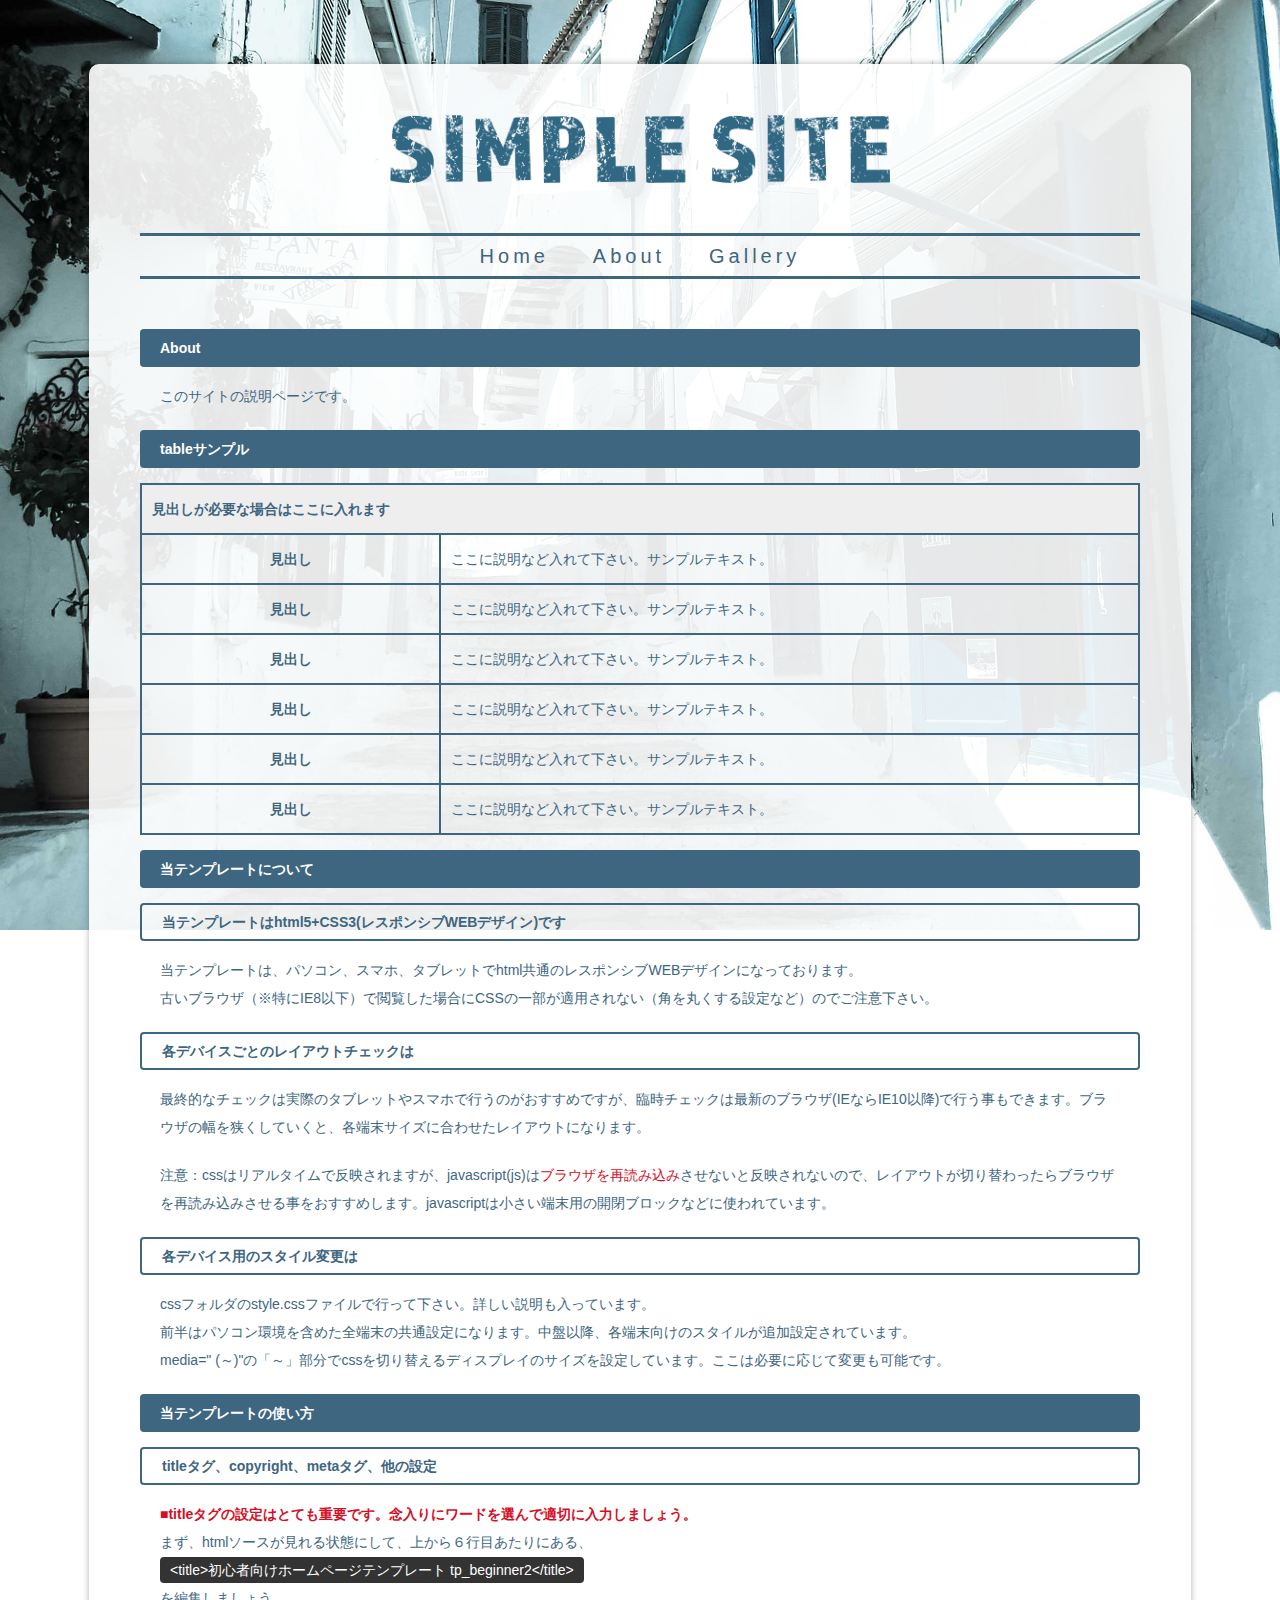
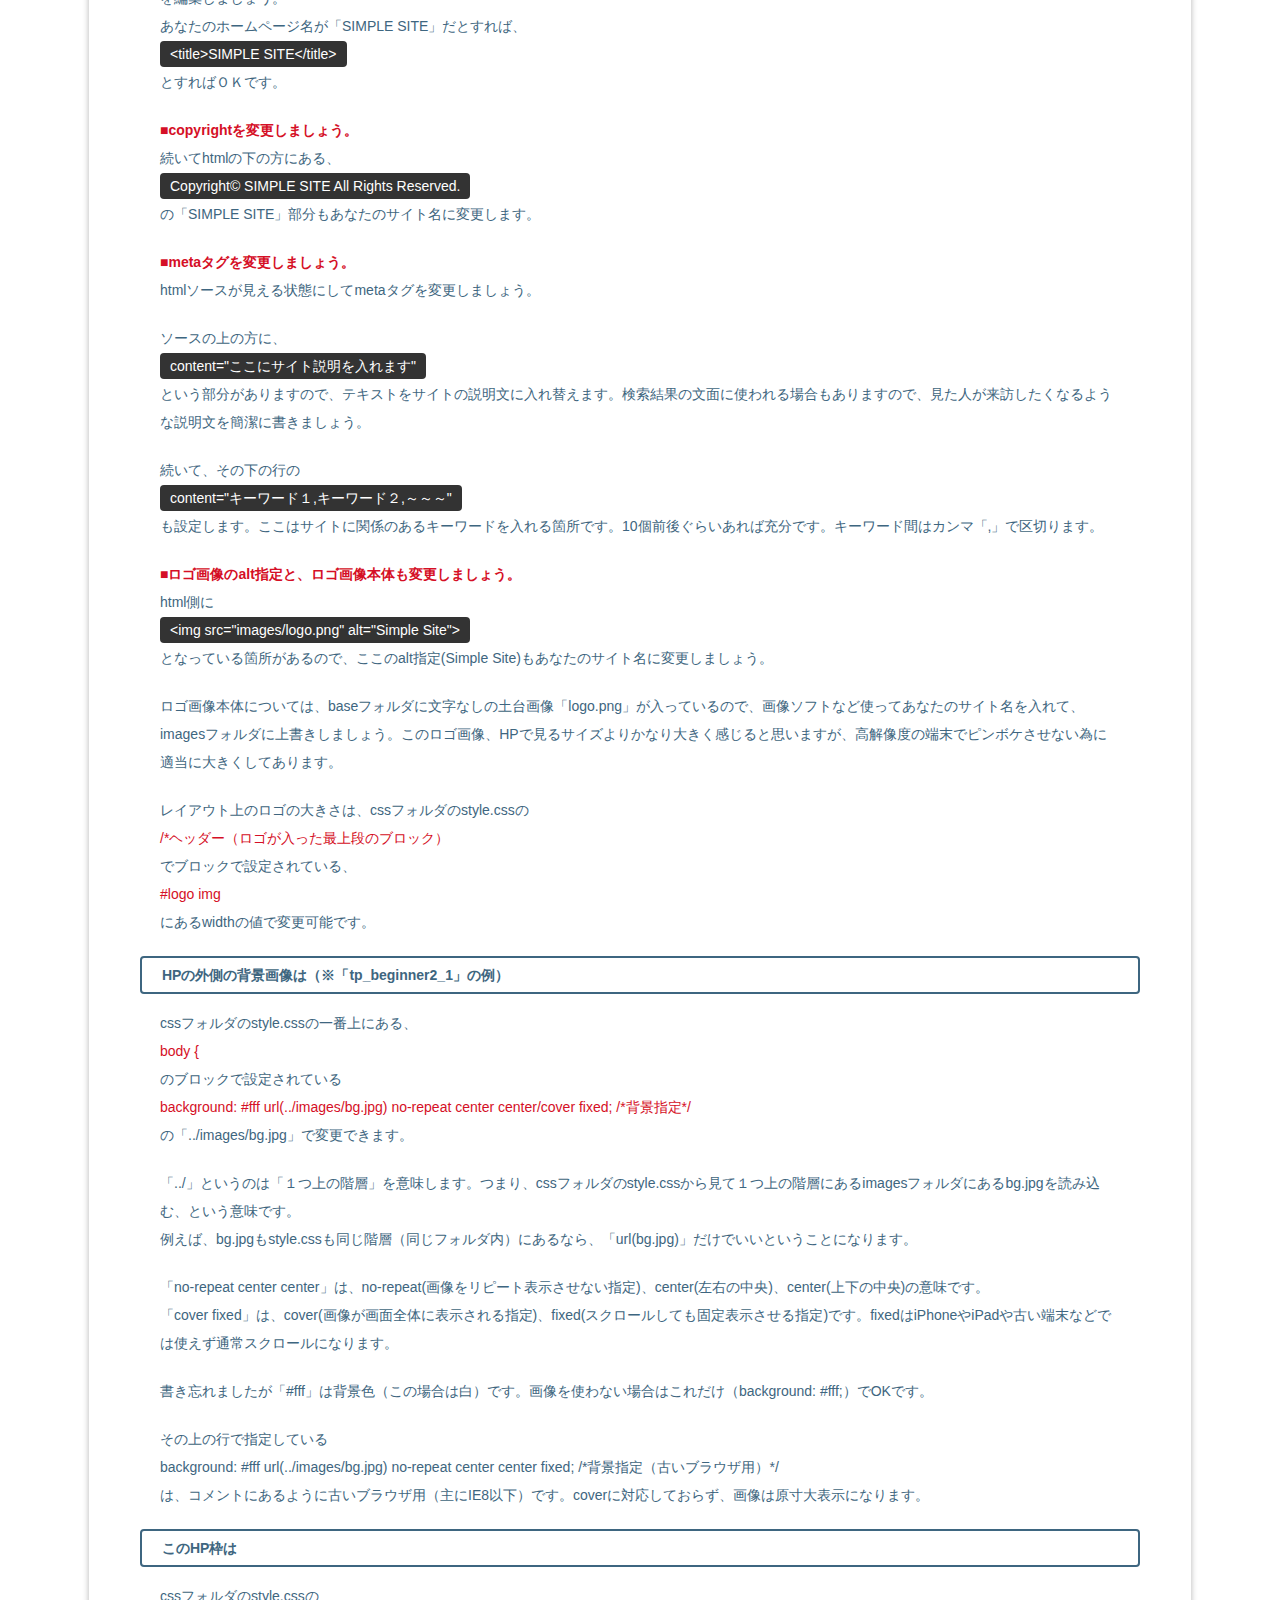
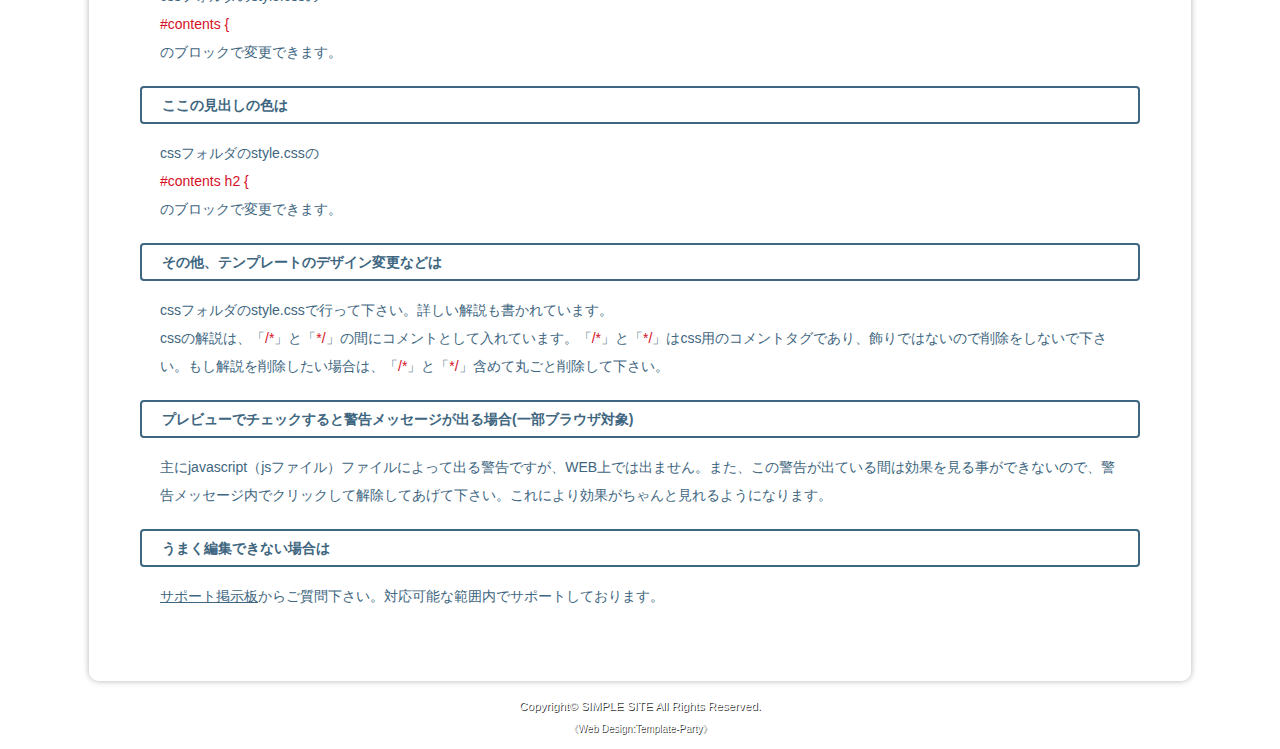
==== src/tp_beginner2_1/about.html @ 420bc75c "feat:markdown test" ====
<!DOCTYPE html>
<html lang="ja">
<head>
<meta charset="UTF-8">
<meta http-equiv="X-UA-Compatible" content="IE=edge">
<title>初心者向けホームページテンプレート tp_beginner2</title>
<meta name="viewport" content="width=device-width, initial-scale=1">
<meta name="description" content="ここにサイト説明を入れます">
<meta name="keywords" content="キーワード１,キーワード２,キーワード３,キーワード４,キーワード５">
<link rel="stylesheet" href="css/style.css">
<script type="text/javascript" src="js/openclose.js"></script>
<!--[if lt IE 9]>
<script src="https://oss.maxcdn.com/html5shiv/3.7.2/html5shiv.min.js"></script>
<script src="https://oss.maxcdn.com/respond/1.4.2/respond.min.js"></script>
<![endif]-->
</head>

<body>

<div id="container">

<header>
<h1 id="logo"><a href="index.html"><img src="images/logo.png" alt="Simple Site"></a></h1>
</header>

<nav id="menubar">
<ul>
<li><a href="index.html">Home</a></li>
<li><a href="about.html">About</a></li>
<li><a href="gallery.html">Gallery</a></li>
</ul>
</nav>

<section>

<h2>About</h2>
<p>このサイトの説明ページです。</p>

<h2>tableサンプル</h2>
<table class="ta1">
<tr>
<th colspan="2" class="tamidashi">見出しが必要な場合はここに入れます</th>
</tr>
<tr>
<th>見出し</th>
<td>ここに説明など入れて下さい。サンプルテキスト。</td>
</tr>
<tr>
<th>見出し</th>
<td>ここに説明など入れて下さい。サンプルテキスト。</td>
</tr>
<tr>
<th>見出し</th>
<td>ここに説明など入れて下さい。サンプルテキスト。</td>
</tr>
<tr>
<th>見出し</th>
<td>ここに説明など入れて下さい。サンプルテキスト。</td>
</tr>
<tr>
<th>見出し</th>
<td>ここに説明など入れて下さい。サンプルテキスト。</td>
</tr>
<tr>
<th>見出し</th>
<td>ここに説明など入れて下さい。サンプルテキスト。</td>
</tr>
</table>

</section>

<section id="about">

<h2>当テンプレートについて</h2>

<h3>当テンプレートはhtml5+CSS3(レスポンシブWEBデザイン)です</h3>
<p>当テンプレートは、パソコン、スマホ、タブレットでhtml共通のレスポンシブWEBデザインになっております。<br>
古いブラウザ（※特にIE8以下）で閲覧した場合にCSSの一部が適用されない（角を丸くする設定など）のでご注意下さい。</p>

<h3>各デバイスごとのレイアウトチェックは</h3>
<p>最終的なチェックは実際のタブレットやスマホで行うのがおすすめですが、臨時チェックは最新のブラウザ(IEならIE10以降)で行う事もできます。ブラウザの幅を狭くしていくと、各端末サイズに合わせたレイアウトになります。</p>
<p>注意：cssはリアルタイムで反映されますが、javascript(js)は<span class="color1">ブラウザを再読み込み</span>させないと反映されないので、レイアウトが切り替わったらブラウザを再読み込みさせる事をおすすめします。javascriptは小さい端末用の開閉ブロックなどに使われています。</p>

<h3>各デバイス用のスタイル変更は</h3>
<p>cssフォルダのstyle.cssファイルで行って下さい。詳しい説明も入っています。<br>
前半はパソコン環境を含めた全端末の共通設定になります。中盤以降、各端末向けのスタイルが追加設定されています。<br>
media=&quot; (～)&quot;の「～」部分でcssを切り替えるディスプレイのサイズを設定しています。ここは必要に応じて変更も可能です。</p>

</section>

<section>

<h2>当テンプレートの使い方</h2>

<h3>titleタグ、copyright、metaタグ、他の設定</h3>
<p><strong class="color1">■titleタグの設定はとても重要です。念入りにワードを選んで適切に入力しましょう。</strong><br>
まず、htmlソースが見れる状態にして、上から６行目あたりにある、<br>
<span class="look">&lt;title&gt;初心者向けホームページテンプレート tp_beginner2&lt;/title&gt;</span><br>
を編集しましょう。<br>
あなたのホームページ名が「SIMPLE SITE」だとすれば、<br>
<span class="look">&lt;title&gt;SIMPLE SITE&lt;/title&gt;</span><br>
とすればＯＫです。</p>
<p><strong class="color1">■copyrightを変更しましょう。</strong><br>
続いてhtmlの下の方にある、<br>
<span class="look">Copyright&copy; SIMPLE SITE All Rights Reserved.</span><br>
の「SIMPLE SITE」部分もあなたのサイト名に変更します。</p>
<p><strong class="color1">■metaタグを変更しましょう。</strong><br>
htmlソースが見える状態にしてmetaタグを変更しましょう。</p>
<p>ソースの上の方に、<br>
<span class="look">content=&quot;ここにサイト説明を入れます&quot;</span><br>
という部分がありますので、テキストをサイトの説明文に入れ替えます。検索結果の文面に使われる場合もありますので、見た人が来訪したくなるような説明文を簡潔に書きましょう。</p>
<p>続いて、その下の行の<br>
<span class="look">content=&quot;キーワード１,キーワード２,～～～&quot;</span><br>
も設定します。ここはサイトに関係のあるキーワードを入れる箇所です。10個前後ぐらいあれば充分です。キーワード間はカンマ「,」で区切ります。</p>
<p><strong class="color1">■ロゴ画像のalt指定と、ロゴ画像本体も変更しましょう。</strong><br>
html側に<br>
<span class="look">&lt;img src=&quot;images/logo.png&quot; alt=&quot;Simple Site&quot;&gt;</span><br>
となっている箇所があるので、ここのalt指定(Simple Site)もあなたのサイト名に変更しましょう。</p>
<p>ロゴ画像本体については、baseフォルダに文字なしの土台画像「logo.png」が入っているので、画像ソフトなど使ってあなたのサイト名を入れて、imagesフォルダに上書きしましょう。このロゴ画像、HPで見るサイズよりかなり大きく感じると思いますが、高解像度の端末でピンボケさせない為に適当に大きくしてあります。</p>
<p>レイアウト上のロゴの大きさは、cssフォルダのstyle.cssの<br>
<spna class="color1">/*ヘッダー（ロゴが入った最上段のブロック）</spna><br>
でブロックで設定されている、<br>
<span class="color1">#logo img</span><br>
にあるwidthの値で変更可能です。</p>

<h3>HPの外側の背景画像は（※「tp_beginner2_1」の例）</h3>
<p>cssフォルダのstyle.cssの一番上にある、<br>
<span class="color1">body {</span><br>
のブロックで設定されている<br>
<span class="color1">	background: #fff url(../images/bg.jpg) no-repeat center center/cover fixed;	/*背景指定*/</span><br>
の「../images/bg.jpg」で変更できます。</p>
<p> 「../」というのは「１つ上の階層」を意味します。つまり、cssフォルダのstyle.cssから見て１つ上の階層にあるimagesフォルダにあるbg.jpgを読み込む、という意味です。<br>
例えば、bg.jpgもstyle.cssも同じ階層（同じフォルダ内）にあるなら、「url(bg.jpg)」だけでいいということになります。</p>
<p>「no-repeat center center」は、no-repeat(画像をリピート表示させない指定)、center(左右の中央)、center(上下の中央)の意味です。<br>
「cover fixed」は、cover(画像が画面全体に表示される指定)、fixed(スクロールしても固定表示させる指定)です。fixedはiPhoneやiPadや古い端末などでは使えず通常スクロールになります。</p>
<p>書き忘れましたが「#fff」は背景色（この場合は白）です。画像を使わない場合はこれだけ（background: #fff;）でOKです。</p>
<p>その上の行で指定している<br>
	background: #fff url(../images/bg.jpg) no-repeat center center fixed;				/*背景指定（古いブラウザ用）*/<br>
は、コメントにあるように古いブラウザ用（主にIE8以下）です。coverに対応しておらず、画像は原寸大表示になります。</p>

<h3>このHP枠は</h3>
<p>cssフォルダのstyle.cssの<br>
<span class="color1">#contents {</span><br>
のブロックで変更できます。</p>

<h3>ここの見出しの色は</h3>
<p>cssフォルダのstyle.cssの<br>
<span class="color1">#contents h2 {</span><br>
のブロックで変更できます。</p>

<h3>その他、テンプレートのデザイン変更などは</h3>
<p>cssフォルダのstyle.cssで行って下さい。詳しい解説も書かれています。<br>
cssの解説は、「<span class="color1">/*</span>」と「<span class="color1">*/</span>」の間にコメントとして入れています。「<span class="color1">/*</span>」と「<span class="color1">*/</span>」はcss用のコメントタグであり、飾りではないので削除をしないで下さい。もし解説を削除したい場合は、「<span class="color1">/*</span>」と「<span class="color1">*/</span>」含めて丸ごと削除して下さい。</p>

<h3>プレビューでチェックすると警告メッセージが出る場合(一部ブラウザ対象)</h3>
<p>主にjavascript（jsファイル）ファイルによって出る警告ですが、WEB上では出ません。また、この警告が出ている間は効果を見る事ができないので、警告メッセージ内でクリックして解除してあげて下さい。これにより効果がちゃんと見れるようになります。</p>

<h3>うまく編集できない場合は</h3>
<p><a href="http://template-party.com/bbs/">サポート掲示板</a>からご質問下さい。対応可能な範囲内でサポートしております。</p>

</section>

</div>
<!--/container-->

<footer>
<small>Copyright&copy; <a href="index.html">SIMPLE SITE</a> All Rights Reserved.</small>
<span class="pr">《<a href="http://template-party.com/" target="_blank">Web Design:Template-Party</a>》</span>
</footer>

<!--スマホ用更新情報　480px以下-->
<script type="text/javascript">
if (OCwindowWidth() <= 480) {
	open_close("newinfo_hdr", "newinfo");
}
</script>

</body>
</html>
---- src/tp_beginner2_1/css/style.css ----
@charset "utf-8";


/*PC・タブレット・スマホ共通設定
------------------------------------------------------------------------------------------------------------------------------------------------------*/

/*全体の設定
---------------------------------------------------------------------------*/
body {
	margin: 0px;
	padding: 0px;
	color: #3e6680;	/*全体の文字色*/
	font-family: "ヒラギノ角ゴ Pro", "Hiragino Kaku Gothic Pro", "メイリオ", Meiryo, Osaka, "ＭＳ Ｐゴシック", "MS PGothic", sans-serif;	/*フォント種類*/
	font-size: 14px;	/*文字サイズ*/
	line-height: 2;		/*行間*/
	background: #fff url(../images/bg.jpg) no-repeat center center fixed;		/*背景指定（古いブラウザ用）*/
	background: #fff url(../images/bg.jpg) no-repeat center center/cover fixed;	/*背景指定*/
	-webkit-text-size-adjust: none;
}
h1,h2,h3,h4,h5,p,ul,ol,li,dl,dt,dd,form,figure,form {margin: 0px;padding: 0px;font-size: 100%;}
ul {list-style-type: none;}
ol {padding-left: 40px;padding-bottom: 15px;}
img {border: none;max-width: 100%;height: auto;vertical-align: middle;}
a:hover img {opacity: 0.6}
table {border-collapse:collapse;font-size: 100%;border-spacing: 0;}
iframe {width: 100%;}

/*h2見出しタグの設定
---------------------------------------------------------------------------*/
h2 {
	clear: both;
	margin-bottom: 15px;
	color: #fff;			/*文字色*/
	padding: 5px 20px;		/*上下、左右への余白*/
	background: #3e6680;	/*背景色*/
	border-radius: 4px;		/*角丸のサイズ。大きくすれば角の丸みが大きくなる。角丸が不要ならこの１行削除。*/
}

/*h3見出しタグの設定
---------------------------------------------------------------------------*/
h3 {
	clear: both;
	margin-bottom: 15px;
	padding: 3px 20px;			/*上下、左右への余白*/
	border-radius: 4px;			/*角丸のサイズ。大きくすれば角の丸みが大きくなる。角丸が不要ならこの１行削除。*/
	border: 2px solid #3e6680;	/*枠線の幅、線種、色*/
}

/*段落タグ設定
---------------------------------------------------------------------------*/
p {
	padding: 0px 20px 20px;	/*上、左右、下への余白*/
}

/*リンク設定
---------------------------------------------------------------------------*/
a {
	color: #3e6680;	/*リンクテキストの色*/
	-webkit-transition: 0.5s;	/*マウスオン時の移り変わるまでの時間設定。0.5秒。*/
	transition: 0.5s;			/*同上*/
}
a:hover {
	color: #d50f26;	/*マウスオン時の文字色*/
}

/*コンテナー（ホームページを囲む一番外側のブロック）
---------------------------------------------------------------------------*/
#container {
	width: 80%;					/*ブロックの幅を画面の80%にする設定。*/
	max-width: 1000px;			/*上のwidth指定の追加設定。幅1000pxを最大幅に設定し、それ以上広げない。*/
	margin: 5% auto 0px;		/*HP画面の左右中央に表示させる設定。最初の5%は上(コンテナーの外側)に空ける余白の指定。*/
	background: #fff;					/*背景色（古いブラウザ用）*/
	background: rgba(255,255,255,0.9);	/*背景色。rgba値は左３つが色指定(この場合は白)で最後の小数点が透明度。*/
	border-radius: 10px;	/*角丸のサイズ。大きくすれば角の丸みが大きくなる。角丸が不要ならこの１行削除。*/
	padding: 4%;			/*ブロック内の余白*/
	-webkit-box-shadow: 0px 0px 6px rgba(0,0,0,0.3);	/*影の設定。右へ・下へ・ぼかし幅・色(rgba)の設定。rgba値は左３つが色指定(この場合は黒)で最後の小数点が透明度。*/
	box-shadow: 0px 0px 6px rgba(0,0,0,0.3);			/*同上*/
	overflow: hidden;
}

/*ヘッダー（ロゴが入った最上段のブロック）
---------------------------------------------------------------------------*/
/*headerブロック*/
header {
	text-align: center;	/*ヘッダーブロックの内容をセンタリングする設定*/
}
/*ロゴ画像設定*/
#logo  img {
	width: 80%;			/*画像幅を上で設定している「container」の80%にする設定。*/
	max-width: 500px;	/*上の行の指定だけだと大きくなりすぎる場合があるので、最大幅(max-width)を500pxに指定。これ以上大きくならない。*/
}

/*メニュー
---------------------------------------------------------------------------*/
/*メニュー全体を囲むブロック*/
#menubar {
	margin: 50px 0px;	/*メニューブロックの上下(ブロックの外側)に空けるスペース*/
	border-top: 3px solid #3e6680;		/*上の線の幅、線種、色*/
	border-bottom: 3px solid #3e6680;	/*下の線の幅、線種、色*/
	text-align: center;	/*メニューブロックの内容をセンタリングする設定*/
}
/*メニュー１個あたりの設定*/
#menubar li {
	display: inline;	/*横並びにする設定*/
}
#menubar li a {
	text-decoration: none;
	padding: 10px 20px;				/*10pxは上下に、20pxは左右へ空ける余白指定。*/
	color: #3e6680;					/*文字色*/
	font-size: 20px;				/*文字サイズを少し大きくする設定。お好みで変更して下さい。*/
	letter-spacing: 0.2em;			/*文字感覚を少し広くする設定。広くしないでいいなら、この１行を削除。*/
}
/*マウスオン時の設定*/
#menubar li a:hover {
	background: #3e6680;	/*背景色*/
	color: #fff;			/*文字色*/
}

/*Galleryページ
---------------------------------------------------------------------------*/
/*画像の設定*/
.list figure img {
	float: left;	/*左に回り込みさせる設定*/
	width: 18%;		/*画像の幅*/
	margin: 0px 1% 15px;	/*画像の外側に空けるスペース。左から、上(0px)、左右(1%)、下(15px)への設定。*/
	border-radius: 50%;		/*角丸のサイズ。50%にすると円形になる。正方形がいいなら、この１行削除する。*/
}

/*フッター(ページ最下部のcopyrightのパーツ)設定
---------------------------------------------------------------------------*/
footer {
	clear: both;
	text-align: center;	/*文字をセンタリング*/
	padding: 10px 0px;	/*左から、上下、左右への余白*/
	color: #fff;		/*文字色*/
	text-shadow: 1px 1px rgba(0,0,0,0.8);	/*テキストの影。右へ、下へ、色(rgba)の設定。rgba値は左３つが色指定(この場合は黒)で最後の小数点が透明度。*/
}
footer a {
	text-decoration: none;
	border: none;
	color: #fff;	/*文字色*/
}
footer .pr {
	display: block;
}

/*トップページ内「更新情報・お知らせ」ブロック
---------------------------------------------------------------------------*/
/*ブロック全体の設定*/
#new dl {
	padding-left: 20px;
	margin-bottom: 15px;
}
/*日付設定*/
#new dt {
	font-weight: bold;	/*太字にする設定。標準がいいならこの行削除。*/
	float: left;
	width: 8em;
}
/*記事設定*/
#new dd {
	padding-left: 8em;
}

/*テーブル
---------------------------------------------------------------------------*/
/*tテーブルブロック設定*/
.ta1 {
	width: 100%;
	margin-bottom: 15px;
}
.ta1, .ta1 td, .ta1 th {
	border: 2px solid #3e6680;	/*テーブルの枠線の幅、線種、色*/
	padding: 10px;			/*テーブル内の余白*/
	word-break: break-all;
}
/*テーブル１行目に入った見出し部分*/
.ta1 th.tamidashi {
	width: auto;
	text-align: left;	/*左よせ*/
	background: #eee;	/*背景色*/
}
/*テーブルの左側ボックス*/
.ta1 th {
	width: 30%;	/*幅*/
	text-align: center;	/*センタリング*/
}

/*その他
---------------------------------------------------------------------------*/
.look {background: #333; color: #fff;padding: 5px 10px;border-radius: 4px;}
.mb15,.mb1em {margin-bottom: 15px;}
.color1 {color:#d50f26;}
.pr {font-size: 10px;}



/*画面幅600px以下の設定
------------------------------------------------------------------------------------------------------------------------------------------------------*/
@media screen and (max-width:600px){

/*メニュー
---------------------------------------------------------------------------*/
/*メニュー全体を囲むブロック*/
#menubar {
	margin: 15px 0px;	/*メニューブロックの上下(ブロックの外側)に空けるスペース*/
	border-bottom: none;	/*共通設定で指定していた下線をなしにする設定*/
}
/*メニュー１個あたりの設定*/
#menubar li {
	display: block;	/*メニューを「横並び」から「縦並び」に変更する設定*/
	margin-bottom: 5px;
	border-bottom: 3px solid #3e6680;	/*下の線の幅、線種、色を追加指定*/
}

/*Galleryページ
---------------------------------------------------------------------------*/
/*画像の設定*/
.list figure img {
	width: 48%;		/*画像の幅*/
}

/*トップページ内「更新情報・お知らせ」ブロック
---------------------------------------------------------------------------*/
#new h2.open {
	background: #3e6680 url(../images/btn_minus.png) no-repeat right center/34px 34px;
}
#new h2.close {
	background: #3e6680 url(../images/btn_plus.png) no-repeat right center/34px 34px;
}

/*テーブル
---------------------------------------------------------------------------*/
/*tテーブルブロック設定*/
.ta1, .ta1 td, .ta1 th {
	padding: 5px;			/*テーブル内の余白*/
}

}
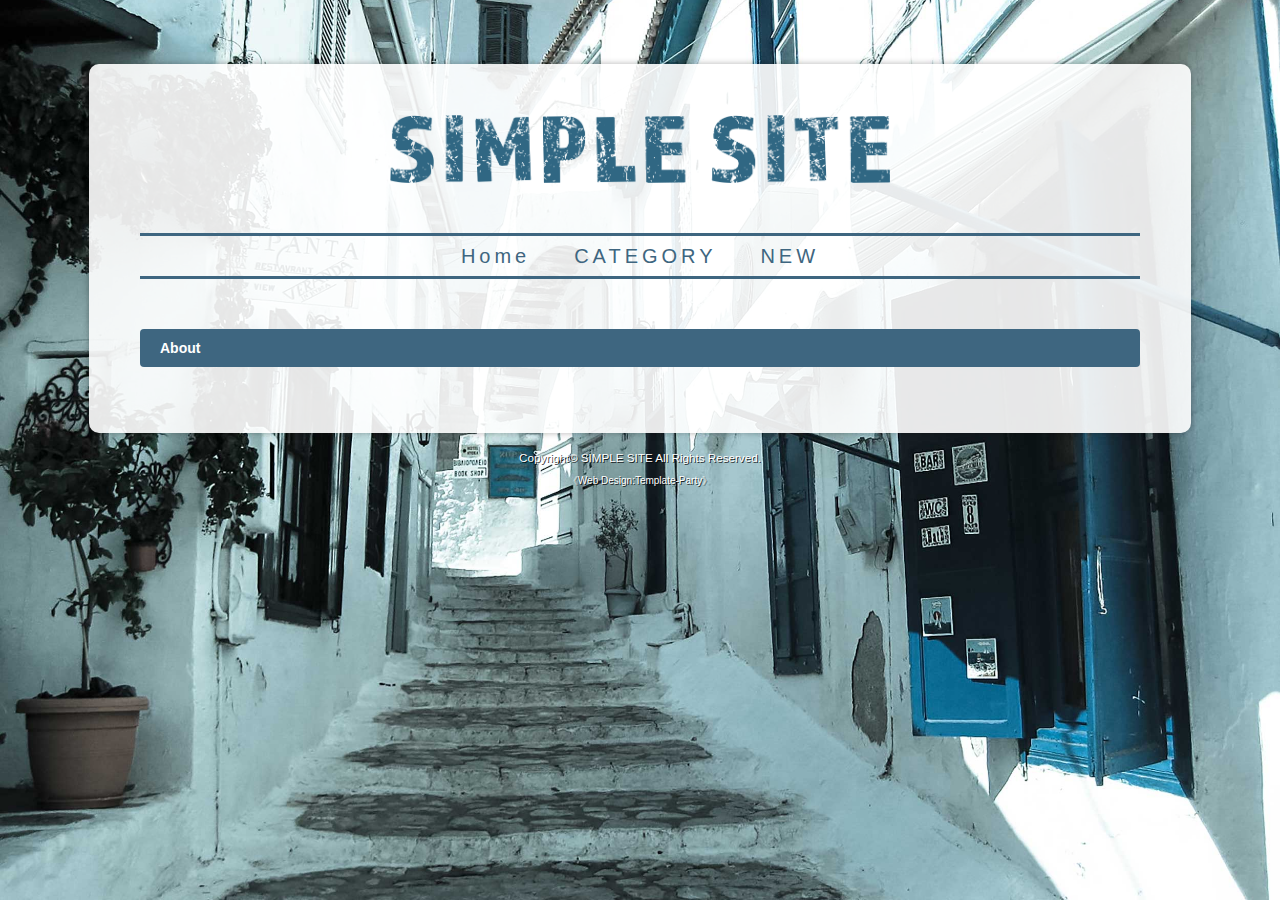
==== commit a6355473: "feat:p_dom function add" ====
--- a/src/tp_beginner2_1/about.html
+++ b/src/tp_beginner2_1/about.html
@@ -1,179 +1,66 @@
 <!DOCTYPE html>
 <html lang="ja">
-<head>
-<meta charset="UTF-8">
-<meta http-equiv="X-UA-Compatible" content="IE=edge">
-<title>初心者向けホームページテンプレート tp_beginner2</title>
-<meta name="viewport" content="width=device-width, initial-scale=1">
-<meta name="description" content="ここにサイト説明を入れます">
-<meta name="keywords" content="キーワード１,キーワード２,キーワード３,キーワード４,キーワード５">
-<link rel="stylesheet" href="css/style.css">
-<script type="text/javascript" src="js/openclose.js"></script>
-<!--[if lt IE 9]>
-<script src="https://oss.maxcdn.com/html5shiv/3.7.2/html5shiv.min.js"></script>
-<script src="https://oss.maxcdn.com/respond/1.4.2/respond.min.js"></script>
-<![endif]-->
-</head>
+  <head>
+    <meta charset="UTF-8" />
+    <meta http-equiv="X-UA-Compatible" content="IE=edge" />
+    <title>CATEGORY</title>
+    <meta name="viewport" content="width=device-width, initial-scale=1" />
+    <meta name="description" content="ここにサイト説明を入れます" />
+    <meta
+      name="keywords"
+      content="キーワード１,キーワード２,キーワード３,キーワード４,キーワード５"
+    />
+    <link rel="stylesheet" href="css/style.css" />
+    <script type="text/javascript" src="js/openclose.js"></script>
+    <!--[if lt IE 9]>
+      <script src="https://oss.maxcdn.com/html5shiv/3.7.2/html5shiv.min.js"></script>
+      <script src="https://oss.maxcdn.com/respond/1.4.2/respond.min.js"></script>
+    <![endif]-->
+  </head>
 
-<body>
+  <body>
+    <div id="container">
+      <header>
+        <h1 id="logo">
+          <a href="index.html"
+            ><img src="images/logo.png" alt="Simple Site"
+          /></a>
+        </h1>
+      </header>
 
-<div id="container">
+      <nav id="menubar">
+        <ul>
+          <li><a href="index.html">Home</a></li>
+          <li><a href="about.html">CATEGORY</a></li>
+          <li><a href="gallery.html">NEW</a></li>
+        </ul>
+      </nav>
 
-<header>
-<h1 id="logo"><a href="index.html"><img src="images/logo.png" alt="Simple Site"></a></h1>
-</header>
+      <section>
+        <h2>About</h2>
+        
 
-<nav id="menubar">
-<ul>
-<li><a href="index.html">Home</a></li>
-<li><a href="about.html">About</a></li>
-<li><a href="gallery.html">Gallery</a></li>
-</ul>
-</nav>
+      </section>
+    </div>
+    <!--/container-->
 
-<section>
+    <footer>
+      <small
+        >Copyright&copy; <a href="index.html">SIMPLE SITE</a> All Rights
+        Reserved.</small
+      >
+      <span class="pr"
+        >《<a href="http://template-party.com/" target="_blank"
+          >Web Design:Template-Party</a
+        >》</span
+      >
+    </footer>
 
-<h2>About</h2>
-<p>このサイトの説明ページです。</p>
-
-<h2>tableサンプル</h2>
-<table class="ta1">
-<tr>
-<th colspan="2" class="tamidashi">見出しが必要な場合はここに入れます</th>
-</tr>
-<tr>
-<th>見出し</th>
-<td>ここに説明など入れて下さい。サンプルテキスト。</td>
-</tr>
-<tr>
-<th>見出し</th>
-<td>ここに説明など入れて下さい。サンプルテキスト。</td>
-</tr>
-<tr>
-<th>見出し</th>
-<td>ここに説明など入れて下さい。サンプルテキスト。</td>
-</tr>
-<tr>
-<th>見出し</th>
-<td>ここに説明など入れて下さい。サンプルテキスト。</td>
-</tr>
-<tr>
-<th>見出し</th>
-<td>ここに説明など入れて下さい。サンプルテキスト。</td>
-</tr>
-<tr>
-<th>見出し</th>
-<td>ここに説明など入れて下さい。サンプルテキスト。</td>
-</tr>
-</table>
-
-</section>
-
-<section id="about">
-
-<h2>当テンプレートについて</h2>
-
-<h3>当テンプレートはhtml5+CSS3(レスポンシブWEBデザイン)です</h3>
-<p>当テンプレートは、パソコン、スマホ、タブレットでhtml共通のレスポンシブWEBデザインになっております。<br>
-古いブラウザ（※特にIE8以下）で閲覧した場合にCSSの一部が適用されない（角を丸くする設定など）のでご注意下さい。</p>
-
-<h3>各デバイスごとのレイアウトチェックは</h3>
-<p>最終的なチェックは実際のタブレットやスマホで行うのがおすすめですが、臨時チェックは最新のブラウザ(IEならIE10以降)で行う事もできます。ブラウザの幅を狭くしていくと、各端末サイズに合わせたレイアウトになります。</p>
-<p>注意：cssはリアルタイムで反映されますが、javascript(js)は<span class="color1">ブラウザを再読み込み</span>させないと反映されないので、レイアウトが切り替わったらブラウザを再読み込みさせる事をおすすめします。javascriptは小さい端末用の開閉ブロックなどに使われています。</p>
-
-<h3>各デバイス用のスタイル変更は</h3>
-<p>cssフォルダのstyle.cssファイルで行って下さい。詳しい説明も入っています。<br>
-前半はパソコン環境を含めた全端末の共通設定になります。中盤以降、各端末向けのスタイルが追加設定されています。<br>
-media=&quot; (～)&quot;の「～」部分でcssを切り替えるディスプレイのサイズを設定しています。ここは必要に応じて変更も可能です。</p>
-
-</section>
-
-<section>
-
-<h2>当テンプレートの使い方</h2>
-
-<h3>titleタグ、copyright、metaタグ、他の設定</h3>
-<p><strong class="color1">■titleタグの設定はとても重要です。念入りにワードを選んで適切に入力しましょう。</strong><br>
-まず、htmlソースが見れる状態にして、上から６行目あたりにある、<br>
-<span class="look">&lt;title&gt;初心者向けホームページテンプレート tp_beginner2&lt;/title&gt;</span><br>
-を編集しましょう。<br>
-あなたのホームページ名が「SIMPLE SITE」だとすれば、<br>
-<span class="look">&lt;title&gt;SIMPLE SITE&lt;/title&gt;</span><br>
-とすればＯＫです。</p>
-<p><strong class="color1">■copyrightを変更しましょう。</strong><br>
-続いてhtmlの下の方にある、<br>
-<span class="look">Copyright&copy; SIMPLE SITE All Rights Reserved.</span><br>
-の「SIMPLE SITE」部分もあなたのサイト名に変更します。</p>
-<p><strong class="color1">■metaタグを変更しましょう。</strong><br>
-htmlソースが見える状態にしてmetaタグを変更しましょう。</p>
-<p>ソースの上の方に、<br>
-<span class="look">content=&quot;ここにサイト説明を入れます&quot;</span><br>
-という部分がありますので、テキストをサイトの説明文に入れ替えます。検索結果の文面に使われる場合もありますので、見た人が来訪したくなるような説明文を簡潔に書きましょう。</p>
-<p>続いて、その下の行の<br>
-<span class="look">content=&quot;キーワード１,キーワード２,～～～&quot;</span><br>
-も設定します。ここはサイトに関係のあるキーワードを入れる箇所です。10個前後ぐらいあれば充分です。キーワード間はカンマ「,」で区切ります。</p>
-<p><strong class="color1">■ロゴ画像のalt指定と、ロゴ画像本体も変更しましょう。</strong><br>
-html側に<br>
-<span class="look">&lt;img src=&quot;images/logo.png&quot; alt=&quot;Simple Site&quot;&gt;</span><br>
-となっている箇所があるので、ここのalt指定(Simple Site)もあなたのサイト名に変更しましょう。</p>
-<p>ロゴ画像本体については、baseフォルダに文字なしの土台画像「logo.png」が入っているので、画像ソフトなど使ってあなたのサイト名を入れて、imagesフォルダに上書きしましょう。このロゴ画像、HPで見るサイズよりかなり大きく感じると思いますが、高解像度の端末でピンボケさせない為に適当に大きくしてあります。</p>
-<p>レイアウト上のロゴの大きさは、cssフォルダのstyle.cssの<br>
-<spna class="color1">/*ヘッダー（ロゴが入った最上段のブロック）</spna><br>
-でブロックで設定されている、<br>
-<span class="color1">#logo img</span><br>
-にあるwidthの値で変更可能です。</p>
-
-<h3>HPの外側の背景画像は（※「tp_beginner2_1」の例）</h3>
-<p>cssフォルダのstyle.cssの一番上にある、<br>
-<span class="color1">body {</span><br>
-のブロックで設定されている<br>
-<span class="color1">	background: #fff url(../images/bg.jpg) no-repeat center center/cover fixed;	/*背景指定*/</span><br>
-の「../images/bg.jpg」で変更できます。</p>
-<p> 「../」というのは「１つ上の階層」を意味します。つまり、cssフォルダのstyle.cssから見て１つ上の階層にあるimagesフォルダにあるbg.jpgを読み込む、という意味です。<br>
-例えば、bg.jpgもstyle.cssも同じ階層（同じフォルダ内）にあるなら、「url(bg.jpg)」だけでいいということになります。</p>
-<p>「no-repeat center center」は、no-repeat(画像をリピート表示させない指定)、center(左右の中央)、center(上下の中央)の意味です。<br>
-「cover fixed」は、cover(画像が画面全体に表示される指定)、fixed(スクロールしても固定表示させる指定)です。fixedはiPhoneやiPadや古い端末などでは使えず通常スクロールになります。</p>
-<p>書き忘れましたが「#fff」は背景色（この場合は白）です。画像を使わない場合はこれだけ（background: #fff;）でOKです。</p>
-<p>その上の行で指定している<br>
-	background: #fff url(../images/bg.jpg) no-repeat center center fixed;				/*背景指定（古いブラウザ用）*/<br>
-は、コメントにあるように古いブラウザ用（主にIE8以下）です。coverに対応しておらず、画像は原寸大表示になります。</p>
-
-<h3>このHP枠は</h3>
-<p>cssフォルダのstyle.cssの<br>
-<span class="color1">#contents {</span><br>
-のブロックで変更できます。</p>
-
-<h3>ここの見出しの色は</h3>
-<p>cssフォルダのstyle.cssの<br>
-<span class="color1">#contents h2 {</span><br>
-のブロックで変更できます。</p>
-
-<h3>その他、テンプレートのデザイン変更などは</h3>
-<p>cssフォルダのstyle.cssで行って下さい。詳しい解説も書かれています。<br>
-cssの解説は、「<span class="color1">/*</span>」と「<span class="color1">*/</span>」の間にコメントとして入れています。「<span class="color1">/*</span>」と「<span class="color1">*/</span>」はcss用のコメントタグであり、飾りではないので削除をしないで下さい。もし解説を削除したい場合は、「<span class="color1">/*</span>」と「<span class="color1">*/</span>」含めて丸ごと削除して下さい。</p>
-
-<h3>プレビューでチェックすると警告メッセージが出る場合(一部ブラウザ対象)</h3>
-<p>主にjavascript（jsファイル）ファイルによって出る警告ですが、WEB上では出ません。また、この警告が出ている間は効果を見る事ができないので、警告メッセージ内でクリックして解除してあげて下さい。これにより効果がちゃんと見れるようになります。</p>
-
-<h3>うまく編集できない場合は</h3>
-<p><a href="http://template-party.com/bbs/">サポート掲示板</a>からご質問下さい。対応可能な範囲内でサポートしております。</p>
-
-</section>
-
-</div>
-<!--/container-->
-
-<footer>
-<small>Copyright&copy; <a href="index.html">SIMPLE SITE</a> All Rights Reserved.</small>
-<span class="pr">《<a href="http://template-party.com/" target="_blank">Web Design:Template-Party</a>》</span>
-</footer>
-
-<!--スマホ用更新情報　480px以下-->
-<script type="text/javascript">
-if (OCwindowWidth() <= 480) {
-	open_close("newinfo_hdr", "newinfo");
-}
-</script>
-
-</body>
+    <!--スマホ用更新情報　480px以下-->
+    <script type="text/javascript">
+      if (OCwindowWidth() <= 480) {
+        open_close("newinfo_hdr", "newinfo");
+      }
+    </script>
+  </body>
 </html>
